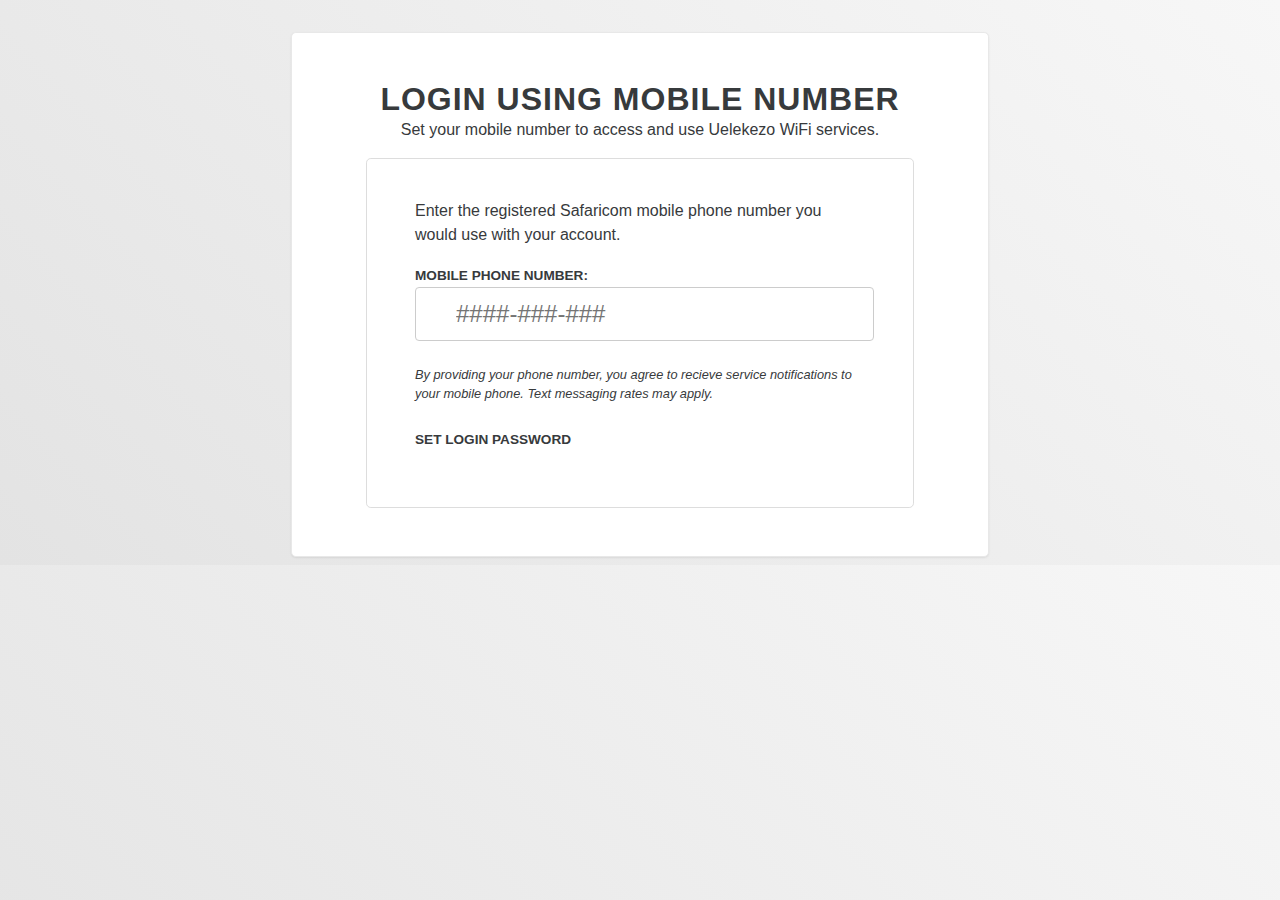
==== login.html @ b4ca9ba6 "Setup Login and Registration Pages" ====
<!DOCTYPE html>
<html lang="en" >
<head>
  <meta charset="UTF-8">
  <title>CodePen - Phone Number Validation (US)</title>
  <link rel="stylesheet" href="./style.css">
<!--    <script src='https://cdnjs.cloudflare.com/ajax/libs/jquery/3.4.1/jquery.min.js'></script>-->
    <script  src="./jquery.js"></script>
</head>
<body>
<!-- partial:index.partial.html -->
<section class="container" id="main-content" tabindex="-1">
    
            
    <h1>Login Using Mobile Number</h1>
    <h2>Set your mobile number to access and use Uelekezo WiFi services.</h2>

            
    <div class="acct-notifications">

            <p>Enter the registered Safaricom mobile phone number you would use with your account.</p>
            <form method="post" _lpchecked="1" autocomplete="off">
                <label class="smallcaps-heading mobile-phone-heading" for="mobile-phone-number">Mobile phone number:</label>
                <div class="form-row align-items-center">
                    <div class="col-auto form-input-col">
                    <input type="hidden" name="csrfmiddlewaretoken" value="JKdw9iIYBmZFvVdLFHssPLJuzmsm0UIxhtaWCLCtQgxn59h3vLpXMmUz5rQoJX5o">
                    <input type="tel" name="mobile_phone" maxlength="25" pattern="[0-9-]{11,12}" autocomplete="off" title="Please use only numbers with no special characters" placeholder="####-###-###" id="mobile-phone-number" class="form-control acct-mobile-number">
                    </div>
                </div>

                 <p class="result"></p>

                <small class="acct-disclaimer-text">By providing your phone number, you agree to recieve service notifications to your mobile phone. Text messaging rates may apply.</small>
                <label class="smallcaps-heading mobile-phone-heading" for="password">Set Login Password</label>
                <div id="pwd" style="display: none">
                    <input type="password" name="password" maxlength="25"  autocomplete="off" placeholder="Set Password" id="password" class="form-control acct-mobile-number">
                </div>

                <div class="col-auto form-button-col acct-mobile-submit">
                    <button class="btn btn-primary align-right" type="submit"  disabled style="display:none" id="disable_me">Login To Network</button>
                </div>
            </form>

    </div>
</section>
<!-- partial -->


  <script  src="./login_script.js"></script>

</body>
</html>
---- style.css ----
body {
  background-color: #f7f7f7;
  background-image: linear-gradient(45deg, #e3e3e3 0%, #f7f7f7 100%);
  font-family: "Roboto", Helvetica, Arial, sans-serif;
  font-size: 1rem;
  line-height: 1.5;
  color: #373a3c;
}

.container {
  max-width: 600px;
  margin-left: auto;
  margin-right: auto;
  margin-top: 2rem;
  background-color: #fff;
  padding: 2rem 1rem;
  box-shadow: 0 1px 2px 0 rgba(0, 0, 0, 0.08);
  border: 1px solid #e8e8e8;
  border-radius: 0.3rem;
  padding: 2rem 3rem;
}

h1 {
  font-family: "Roboto", Helvetica, Arial, sans-serif;
  text-align: center;
  line-height: 1.15;
  display: block;
  margin: 0 auto;
  margin-top: 0px;
  text-transform: uppercase;
  font-weight: 700;
  letter-spacing: 1px;
  font-size: 2rem;
  margin-top: 1rem;
}

h2 {
  text-align: center;
  display: block;
  margin: 0 0 1rem 0;
  font-size: 16px;
  font-weight: 400;
  line-height: 24px;
}

.acct-notifications {
  background-color: #fff;
  border-color: #eaeaea;
  border-radius: 0.3rem;
  border: solid 1px #ddd;
  margin: 1rem auto;
  padding: 1.5rem 3rem;
  display: block;
  max-width: 450px;
  min-height: 300px;
}

label {
  font-size: 0.85rem !important;
  font-weight: bold;
  line-height: 1.15rem;
  text-transform: uppercase;
}

input {
  border: 1px solid #ccc;
  border-radius: 0.25rem;
  transition: border-color ease-in-out 0.15s, box-shadow ease-in-out 0.15s;
  display: block;
  width: 90%;
  padding: 0.375rem 0.75rem;
  font-size: 1.5rem;
  font-weight: 400;
  line-height: 2.5rem;
  padding-left: 2.5rem;
  /*background: transparent url("//media.tenor.com/aF7rYuEZilAAAAAC/kenya-kenya-flag.gif") 2% 50% no-repeat;*/
}

small {
  display: block;
  font-size: 80%;
  margin: 1.5rem 0;
  font-style: italic;
}

.btn {
  display: inline-block;
  text-align: center;
  white-space: nowrap;
  vertical-align: middle;
  cursor: pointer;
  user-select: none;
  border: 1px solid transparent;
  font-weight: 700;
  font-size: 1em;
  color: #fff;
  background-color: #07a;
  border-color: #07a;
  padding: 0.65em 1.3em;
  border-bottom: 0.15em solid #005599;
  border-radius: 5px;
  line-height: 1.5;
  border-radius: 0.25rem;
  transition: all 0.2s ease-in-out;
}

.alert {
  padding: 15px;
  margin-bottom: 1rem;
  border: 1px solid transparent;
  border-radius: 0.25rem;
}

.alert-success {
  background-color: #dff0d8;
  border-color: #d0e9c6;
  color: #3c763d;
}

.alert-danger {
  background-color: #f2dede;
  border-color: #ebcccc;
  color: #a94442;
}
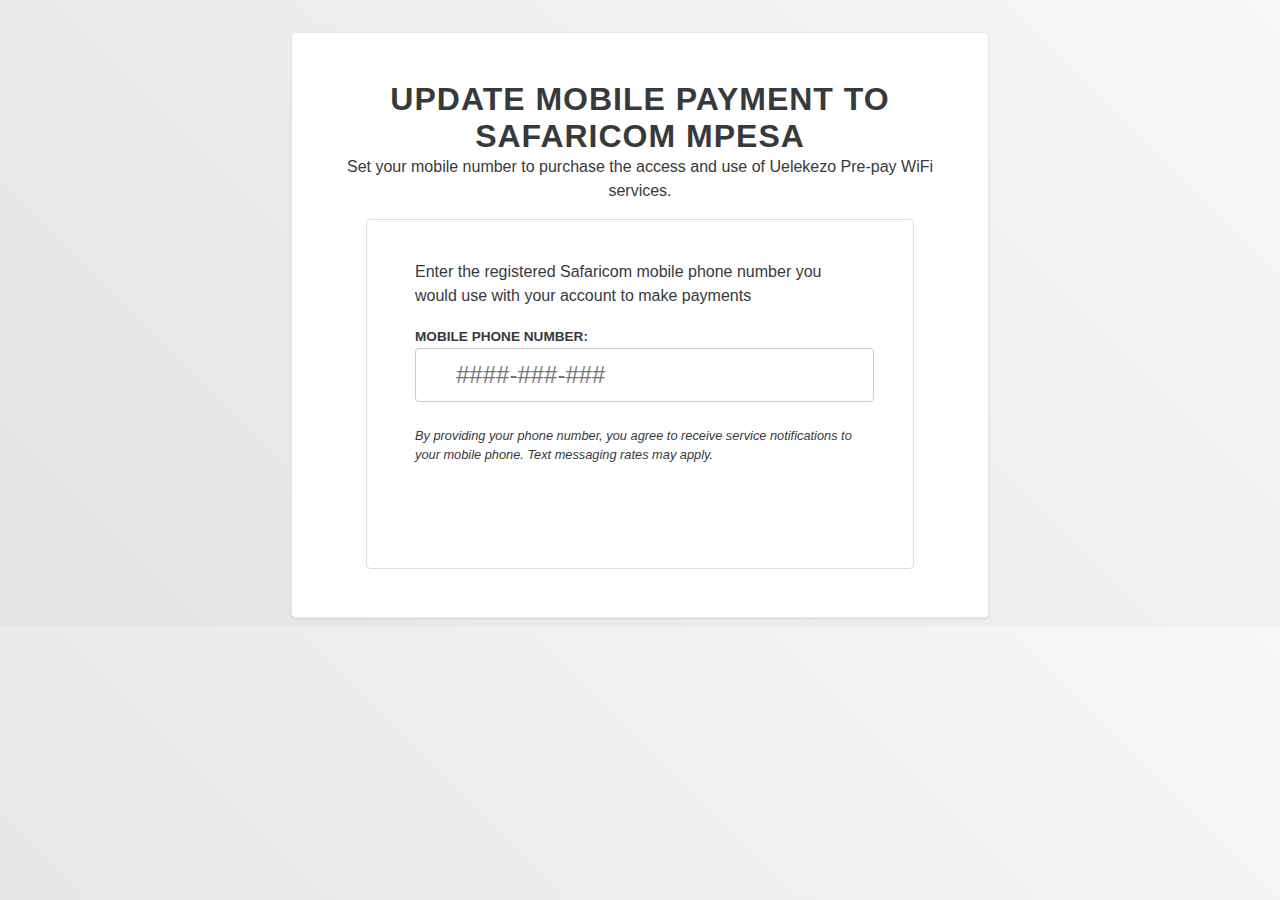
==== commit e3637f11: "modified:   RealTimeVerifyPhoneNumberCourier/Identifier.php 	modified:   login.html 	renamed:    ind" ====
--- a/login.html
+++ b/login.html
@@ -2,7 +2,7 @@
 <html lang="en" >
 <head>
   <meta charset="UTF-8">
-  <title>CodePen - Phone Number Validation (US)</title>
+  <title>Mpesa - Phone Number Validation (KE)</title>
   <link rel="stylesheet" href="./style.css">
 <!--    <script src='https://cdnjs.cloudflare.com/ajax/libs/jquery/3.4.1/jquery.min.js'></script>-->
     <script  src="./jquery.js"></script>
@@ -12,14 +12,12 @@
 <section class="container" id="main-content" tabindex="-1">
     
             
-    <h1>Login Using Mobile Number</h1>
-    <h2>Set your mobile number to access and use Uelekezo WiFi services.</h2>
-
-            
+    <h1>Update Mobile Payment to Safaricom Mpesa</h1>
+    <h2>Set your mobile number to purchase the access and use of Uelekezo Pre-pay WiFi services.</h2>
     <div class="acct-notifications">
 
-            <p>Enter the registered Safaricom mobile phone number you would use with your account.</p>
-            <form method="post" _lpchecked="1" autocomplete="off">
+            <p>Enter the registered Safaricom mobile phone number you would use with your account to make payments</p>
+            <form method="post" action="" _lpchecked="1" autocomplete="off">
                 <label class="smallcaps-heading mobile-phone-heading" for="mobile-phone-number">Mobile phone number:</label>
                 <div class="form-row align-items-center">
                     <div class="col-auto form-input-col">
@@ -30,21 +28,17 @@
 
                  <p class="result"></p>
 
-                <small class="acct-disclaimer-text">By providing your phone number, you agree to recieve service notifications to your mobile phone. Text messaging rates may apply.</small>
-                <label class="smallcaps-heading mobile-phone-heading" for="password">Set Login Password</label>
+                <small class="acct-disclaimer-text">By providing your phone number, you agree to receive service notifications to your mobile phone. Text messaging rates may apply.</small>
                 <div id="pwd" style="display: none">
-                    <input type="password" name="password" maxlength="25"  autocomplete="off" placeholder="Set Password" id="password" class="form-control acct-mobile-number">
                 </div>
 
                 <div class="col-auto form-button-col acct-mobile-submit">
-                    <button class="btn btn-primary align-right" type="submit"  disabled style="display:none" id="disable_me">Login To Network</button>
+                    <button class="btn btn-primary align-right" type="submit"  disabled style="display:none" id="disable_me">Click to Update Your Payment Method</button>
                 </div>
             </form>
 
     </div>
 </section>
-<!-- partial -->
-
 
   <script  src="./login_script.js"></script>
 
